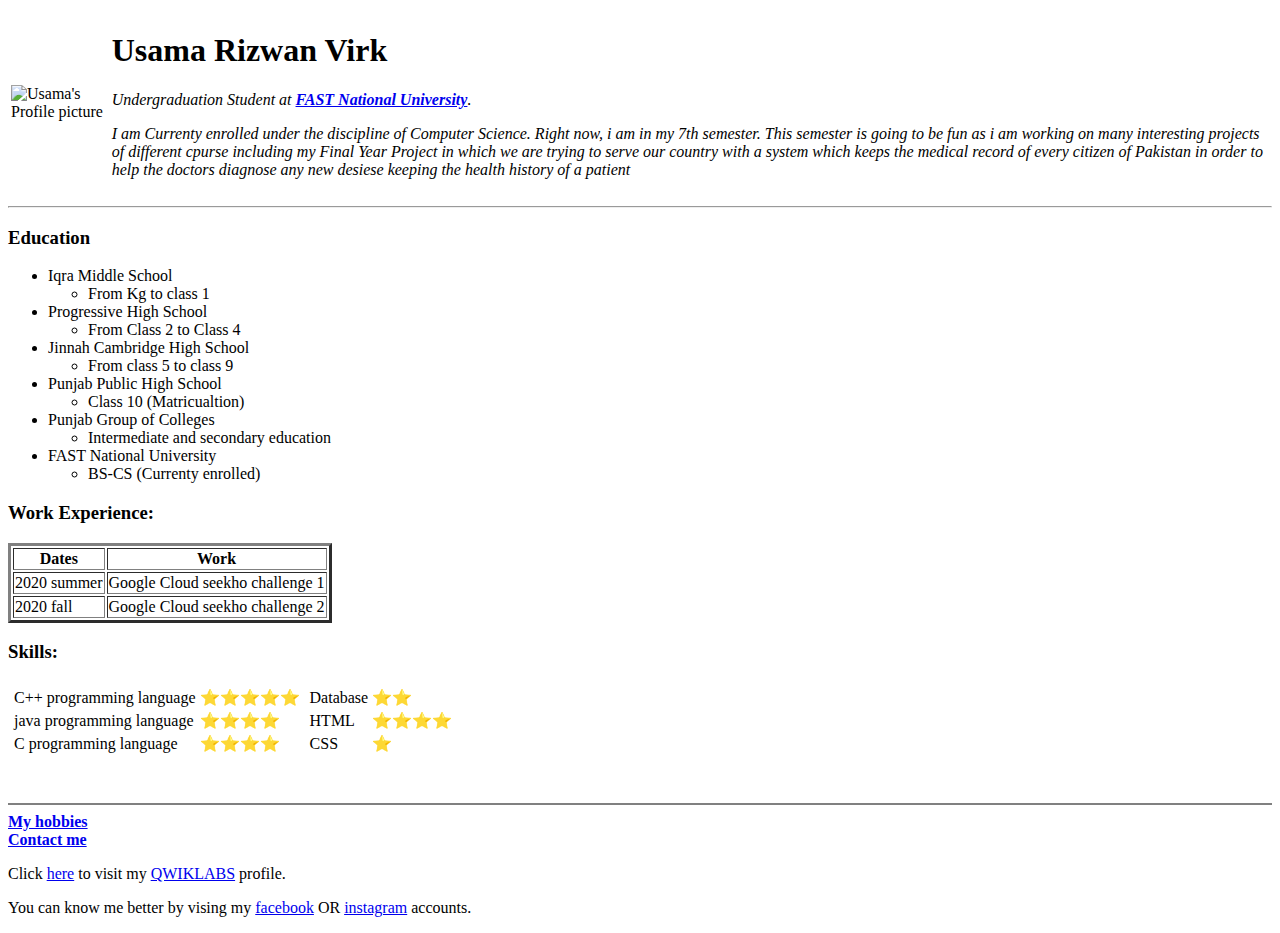
==== index.html @ d3e75f16 "Add initial CV website file (using HTML only)" ====
<!DOCTYPE html>
<html>

<head>
  <title>🖕Usama's Portfolio</title>
</head>

<body>
  <!-- https://scontent.flhe12-1.fna.fbcdn.net/v/t1.0-0/p600x600/120118246_3179877892253289_6778439341454633956_o.jpg?_nc_cat=106&ccb=2&_nc_sid=174925&_nc_eui2=AeFUY94xr0_PuXo74SwfLmyt0XFX7WsHLNHRcVftawcs0Yj5CkFBhCIi8El8iMKeHHC-g-hD_1nVIN5ArigDO-su&_nc_ohc=eiiNvblpWYgAX9nywgM&_nc_ht=scontent.flhe12-1.fna&tp=6&oh=5883da0ba1d5ff1f7a3994bc7bdf7008&oe=5FE98B27 -->

  <table>
    <tr>
      <td>
        <img
          src="https://scontent.flhe12-1.fna.fbcdn.net/v/t1.0-9/120118246_3179877892253289_6778439341454633956_o.jpg?_nc_cat=106&ccb=2&_nc_sid=174925&_nc_eui2=AeFUY94xr0_PuXo74SwfLmyt0XFX7WsHLNHRcVftawcs0Yj5CkFBhCIi8El8iMKeHHC-g-hD_1nVIN5ArigDO-su&_nc_ohc=eiiNvblpWYgAX9nywgM&_nc_ht=scontent.flhe12-1.fna&oh=bc58408b8664f082b5f0011dce6665ec&oe=5FE8CD6A"
          alt="Usama's Profile picture" width="200" height="200">
      </td>

      <td>
        <h1>Usama Rizwan Virk</h1>
        <p><em>Undergraduation Student at <strong><a href="http://nu.edu.pk/">FAST National University</a></strong>.</em></p>

        <p> <em> I am Currenty enrolled under the discipline of Computer Science. Right now, i am in my 7th semester.
            This semester is going to be fun as i am working on many interesting projects of different cpurse including my Final Year Project in which we are
            trying to serve our country with a system which keeps the medical record of every citizen of Pakistan in order to help the doctors diagnose any new
            desiese keeping the health history of a patient</em> </p>
      </td>
    </tr>
  </table>

  <hr> <!-- ---------------------------------------------------------------------------------------------------------------------------- -->


  <h3>Education</h3>

  <ul>
    <li>Iqra Middle School</li>
    <ul>
      <li>From Kg to class 1</li>
    </ul>
    <li>Progressive High School</li>
    <ul>
      <li>From Class 2 to Class 4</li>
    </ul>
    <li>Jinnah Cambridge High School</li>
    <ul>
      <li>From class 5 to class 9</li>
    </ul>
    <li>Punjab Public High School</li>
    <ul>
      <li>Class 10 (Matricualtion) </li>
    </ul>

    <li>Punjab Group of Colleges</li>
    <ul>
      <li>Intermediate and secondary education </li>
    </ul>
    <li>FAST National University</li>
    <ul>
      <li>BS-CS (Currenty enrolled) </li>
    </ul>
  </ul>

  <h3>Work Experience:</h3>
  <table border="3">
    <thead>
      <tr>
        <th>Dates</th>
        <th>Work</th>
      </tr>
    </thead>

    <tbody>
      <tr>
        <td>2020 summer</td>
        <td>Google Cloud seekho challenge 1</td>
      </tr>
      <tr>
        <td>2020 fall</td>
        <td>Google Cloud seekho challenge 2</td>
      </tr>
    </tbody>
  </table>

  <h3>Skills:</h3>
  <table>
    <td>

      <table>
        <tr>
          <td>C++ programming language</td>
          <td>⭐⭐⭐⭐⭐</td>
        </tr>

        <tr>
          <td>java programming language</td>
          <td>⭐⭐⭐⭐</td>
        </tr>

        <tr>
          <td>C programming language</td>
          <td>⭐⭐⭐⭐</td>
        </tr>
      </table>
    </td>

    <td>

      <table>
        <tr>
          <td>Database </td>
          <td>⭐⭐</td>
        </tr>

        <tr>
          <td>HTML</td>
          <td>⭐⭐⭐⭐</td>
        </tr>

        <tr>
          <td>CSS</td>
          <td>⭐</td>
        </tr>


      </table>
    </td>

  </table>

  <br><br>
  <hr style="3" noshade>
  <strong><a href="Hobbies.html">My hobbies</a></strong><br>
  <strong><a href="contact info.html">Contact me</strong></a>
  <p>Click <a href="https://www.qwiklabs.com/public_profiles/a9f8226f-1142-44e5-9a03-9266291f75f7?fbclid=IwAR3qQLzA1c6ZrGQdnboKNeSdcmfVoxEhz0LV6WevmMCVs4bUAjTGlVaA9Kk">here</a> to visit my <a href="https://www.qwiklabs.com/">QWIKLABS</a> profile.</p>
  <p>You can know me better by vising my <a href="https://www.facebook.com/usama.virk.35">facebook</a> OR <a href="https://www.instagram.com/usamarizwanv3/">instagram</a> accounts.</p>
</body>

</html>
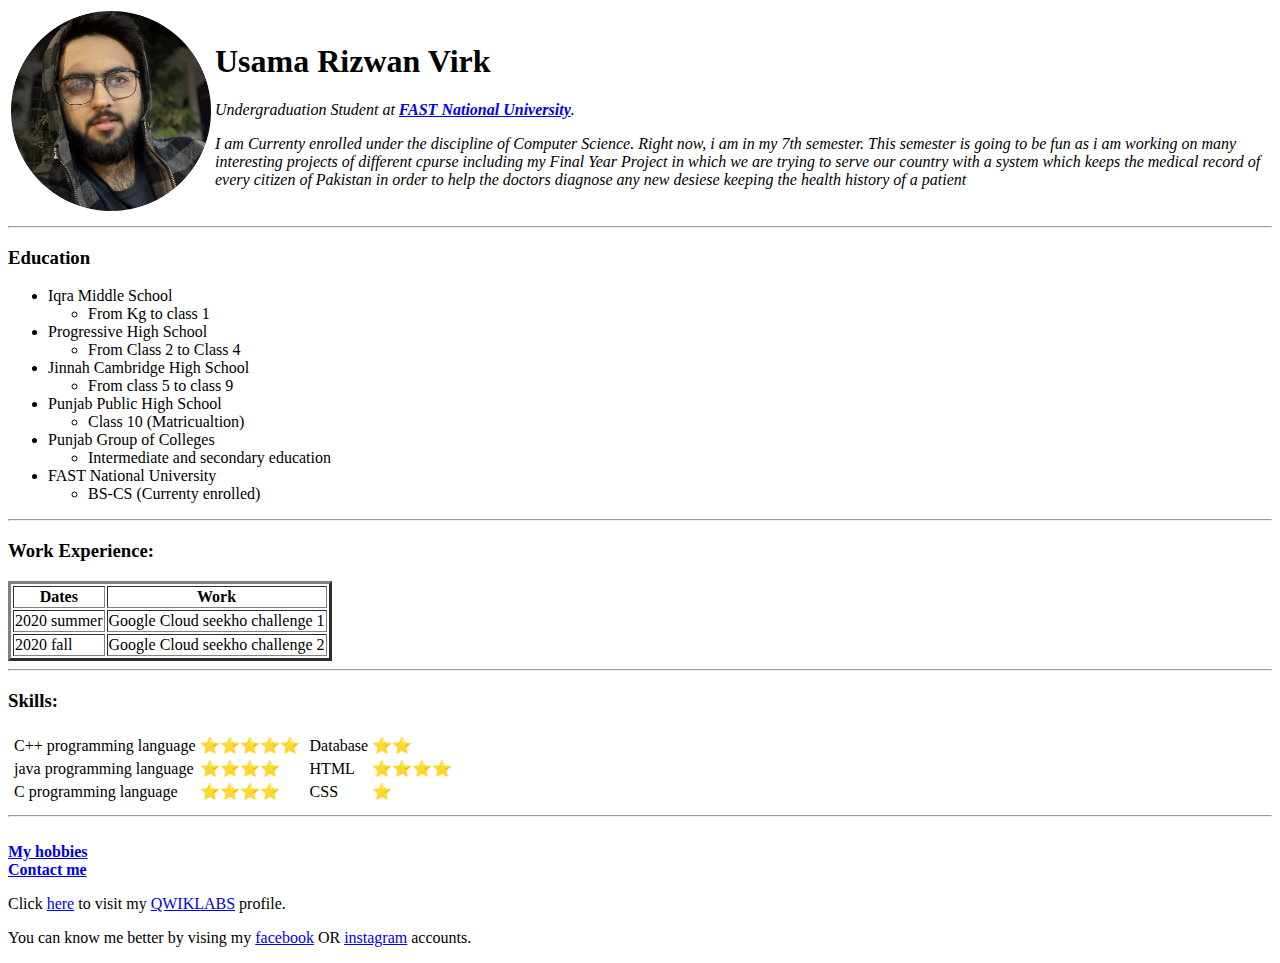
==== commit 49d48967: "Update index.html" ====
--- a/index.html
+++ b/index.html
@@ -2,17 +2,15 @@
 <html>
 
 <head>
-  <title>🖕Usama's Portfolio</title>
+  <title>Usama's Portfolio</title>
 </head>
 
 <body>
-  <!-- https://scontent.flhe12-1.fna.fbcdn.net/v/t1.0-0/p600x600/120118246_3179877892253289_6778439341454633956_o.jpg?_nc_cat=106&ccb=2&_nc_sid=174925&_nc_eui2=AeFUY94xr0_PuXo74SwfLmyt0XFX7WsHLNHRcVftawcs0Yj5CkFBhCIi8El8iMKeHHC-g-hD_1nVIN5ArigDO-su&_nc_ohc=eiiNvblpWYgAX9nywgM&_nc_ht=scontent.flhe12-1.fna&tp=6&oh=5883da0ba1d5ff1f7a3994bc7bdf7008&oe=5FE98B27 -->
-
   <table>
     <tr>
       <td>
         <img
-          src="https://scontent.flhe12-1.fna.fbcdn.net/v/t1.0-9/120118246_3179877892253289_6778439341454633956_o.jpg?_nc_cat=106&ccb=2&_nc_sid=174925&_nc_eui2=AeFUY94xr0_PuXo74SwfLmyt0XFX7WsHLNHRcVftawcs0Yj5CkFBhCIi8El8iMKeHHC-g-hD_1nVIN5ArigDO-su&_nc_ohc=eiiNvblpWYgAX9nywgM&_nc_ht=scontent.flhe12-1.fna&oh=bc58408b8664f082b5f0011dce6665ec&oe=5FE8CD6A"
+          src="Images/circle-cropped.png"
           alt="Usama's Profile picture" width="200" height="200">
       </td>
 
@@ -28,9 +26,8 @@
     </tr>
   </table>
 
-  <hr> <!-- ---------------------------------------------------------------------------------------------------------------------------- -->
-
-
+  <hr>
+  
   <h3>Education</h3>
 
   <ul>
@@ -60,7 +57,7 @@
       <li>BS-CS (Currenty enrolled) </li>
     </ul>
   </ul>
-
+  <hr>
   <h3>Work Experience:</h3>
   <table border="3">
     <thead>
@@ -81,7 +78,7 @@
       </tr>
     </tbody>
   </table>
-
+  <hr>
   <h3>Skills:</h3>
   <table>
     <td>
@@ -127,9 +124,8 @@
     </td>
 
   </table>
-
-  <br><br>
-  <hr style="3" noshade>
+  <hr>
+  <br>
   <strong><a href="Hobbies.html">My hobbies</a></strong><br>
   <strong><a href="contact info.html">Contact me</strong></a>
   <p>Click <a href="https://www.qwiklabs.com/public_profiles/a9f8226f-1142-44e5-9a03-9266291f75f7?fbclid=IwAR3qQLzA1c6ZrGQdnboKNeSdcmfVoxEhz0LV6WevmMCVs4bUAjTGlVaA9Kk">here</a> to visit my <a href="https://www.qwiklabs.com/">QWIKLABS</a> profile.</p>
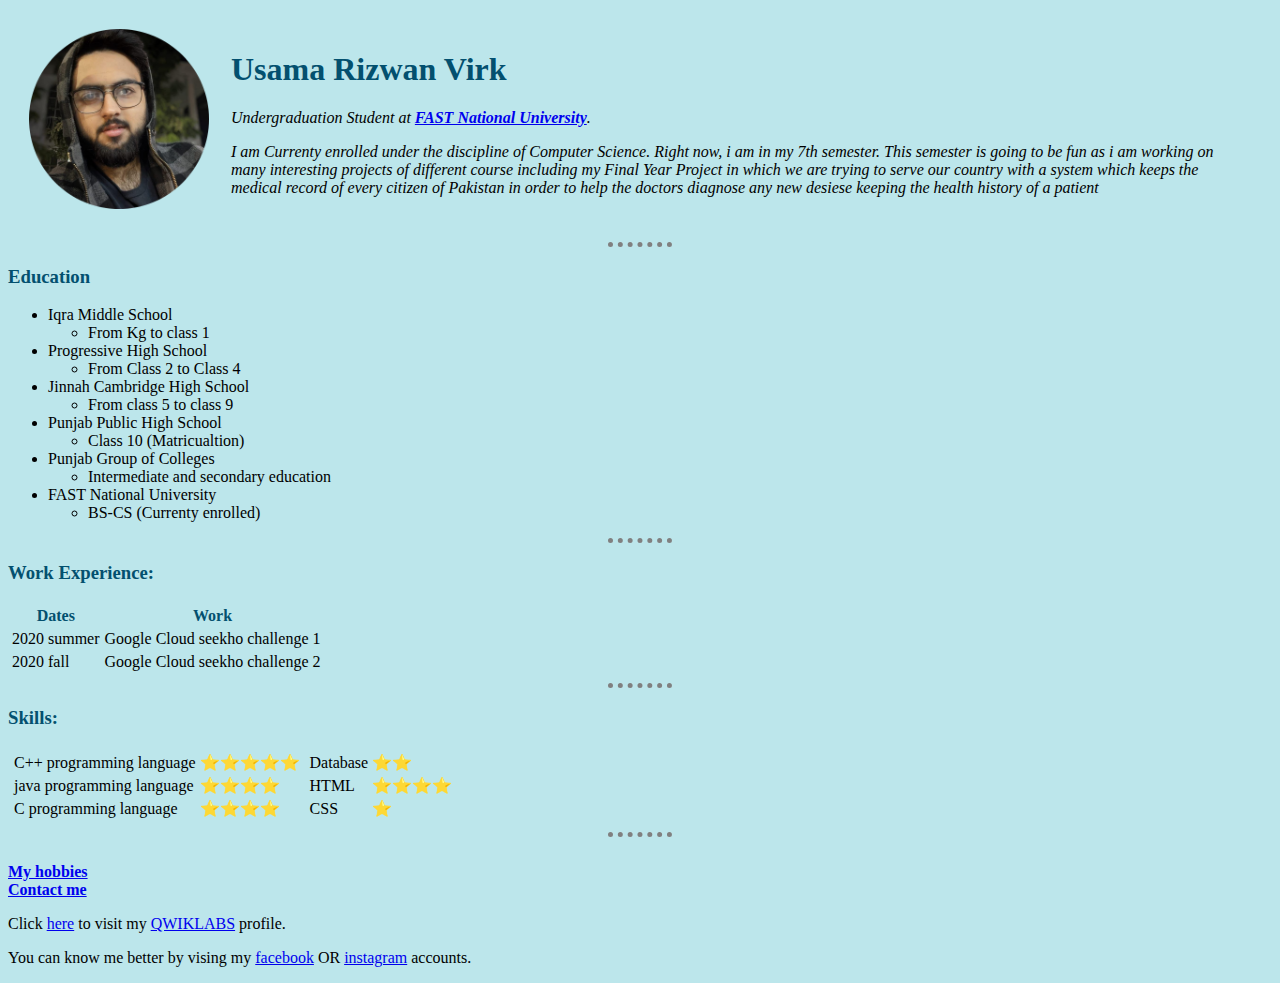
==== commit 8ab13dde: "Added CSS" ====
--- a/index.html
+++ b/index.html
@@ -2,16 +2,19 @@
 <html>
 
 <head>
+
+<meta charset="utf-8">
   <title>Usama's Portfolio</title>
+  <link rel="stylesheet" href="css/styles.css">
 </head>
 
+<!-- HTML MDN body implementation -->
+
 <body>
-  <table>
+  <table cellspacing="20">
     <tr>
       <td>
-        <img
-          src="Images/circle-cropped.png"
-          alt="Usama's Profile picture" width="200" height="200">
+        <img src="Images/circle-cropped.png" alt="Usama's Profile picture" width="180" height="180">
       </td>
 
       <td>
@@ -19,7 +22,7 @@
         <p><em>Undergraduation Student at <strong><a href="http://nu.edu.pk/">FAST National University</a></strong>.</em></p>
 
         <p> <em> I am Currenty enrolled under the discipline of Computer Science. Right now, i am in my 7th semester.
-            This semester is going to be fun as i am working on many interesting projects of different cpurse including my Final Year Project in which we are
+            This semester is going to be fun as i am working on many interesting projects of different course including my Final Year Project in which we are
             trying to serve our country with a system which keeps the medical record of every citizen of Pakistan in order to help the doctors diagnose any new
             desiese keeping the health history of a patient</em> </p>
       </td>
@@ -27,7 +30,8 @@
   </table>
 
   <hr>
-  
+
+
   <h3>Education</h3>
 
   <ul>
@@ -59,7 +63,7 @@
   </ul>
   <hr>
   <h3>Work Experience:</h3>
-  <table border="3">
+  <table cellspacing="3">
     <thead>
       <tr>
         <th>Dates</th>
--- a/css/styles.css
+++ b/css/styles.css
@@ -0,0 +1,30 @@
+
+
+body {
+  background-color: #bce6eb;
+}
+
+hr {
+  border-style: none;
+  border-top-style: dotted;
+  border-color: grey;
+  border-width: 5px;
+  width: 5%;
+}
+
+h1 {
+color: #03506f;
+}
+
+h3 {
+color: #03506f;
+}
+
+th {
+  color: #03506f;
+}
+
+a:hover {
+  color: red;
+
+}
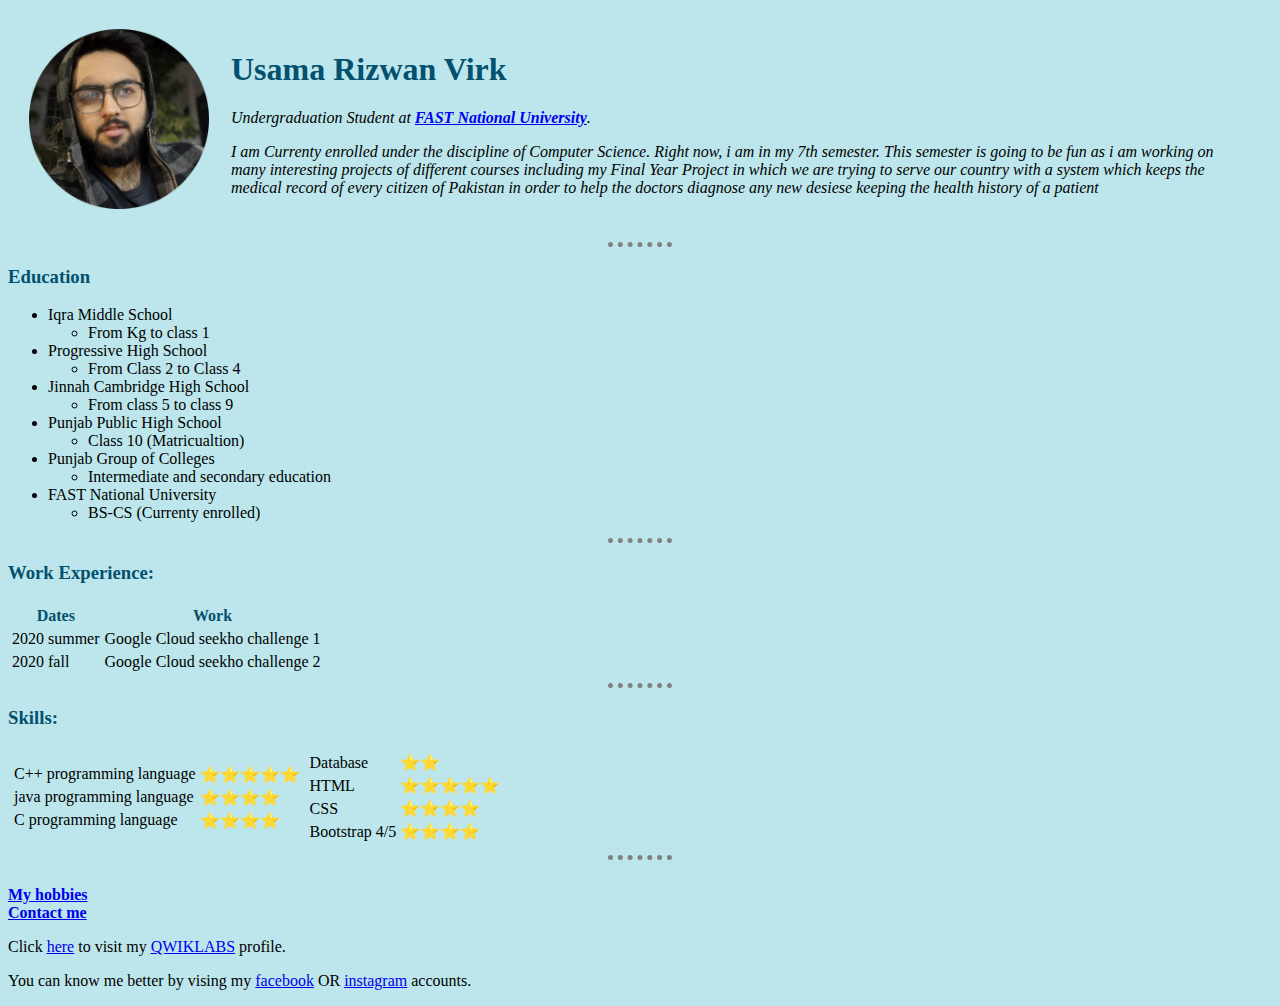
==== commit edb621d8: "Update index.html" ====
--- a/index.html
+++ b/index.html
@@ -22,7 +22,7 @@
         <p><em>Undergraduation Student at <strong><a href="http://nu.edu.pk/">FAST National University</a></strong>.</em></p>
 
         <p> <em> I am Currenty enrolled under the discipline of Computer Science. Right now, i am in my 7th semester.
-            This semester is going to be fun as i am working on many interesting projects of different course including my Final Year Project in which we are
+            This semester is going to be fun as i am working on many interesting projects of different courses including my Final Year Project in which we are
             trying to serve our country with a system which keeps the medical record of every citizen of Pakistan in order to help the doctors diagnose any new
             desiese keeping the health history of a patient</em> </p>
       </td>
@@ -115,12 +115,17 @@
 
         <tr>
           <td>HTML</td>
+          <td>⭐⭐⭐⭐⭐</td>
+        </tr>
+
+        <tr>
+          <td>CSS</td>
           <td>⭐⭐⭐⭐</td>
         </tr>
 
         <tr>
-          <td>CSS</td>
-          <td>⭐</td>
+          <td>Bootstrap 4/5</td>
+          <td>⭐⭐⭐⭐</td>
         </tr>
 
 
